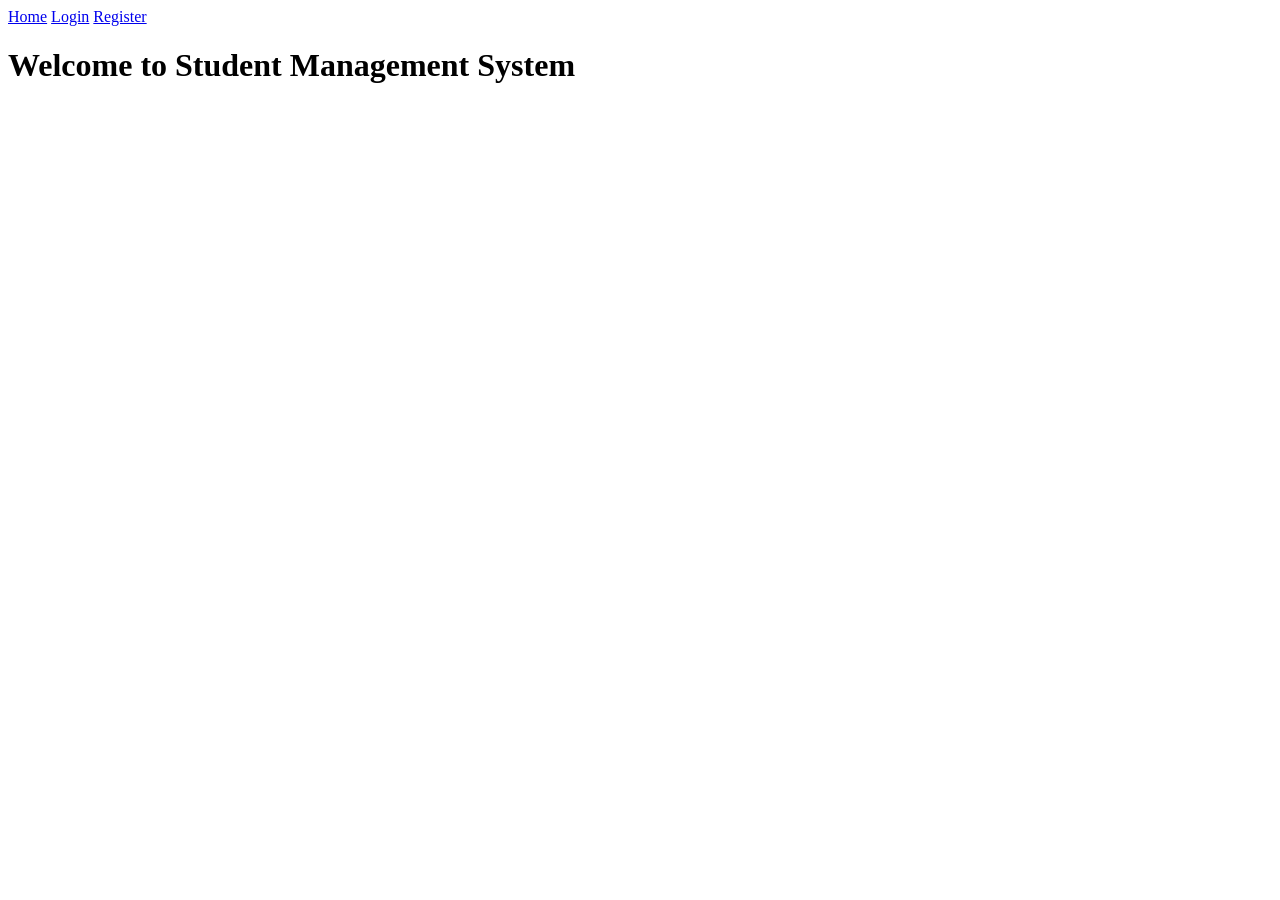
==== index.html @ 9561b157 "version 1 created" ====
<!DOCTYPE html>
<html lang="en">
<head>
    <meta charset="UTF-8">
    <meta name="viewport" content="width=device-width, initial-scale=1.0">
    <title>Student Management System</title>
</head> 
<body>
    <div class="navbar">
        <a href="index.html" id="home">Home</a>
        <a href="login.html" id="login">Login</a>
        <a href="register.html" id="register">Register</a>
    </div>
    <div class="content" id="message">
        <h1>Welcome to Student Management System</h1>
    </div>
</body>
</html>
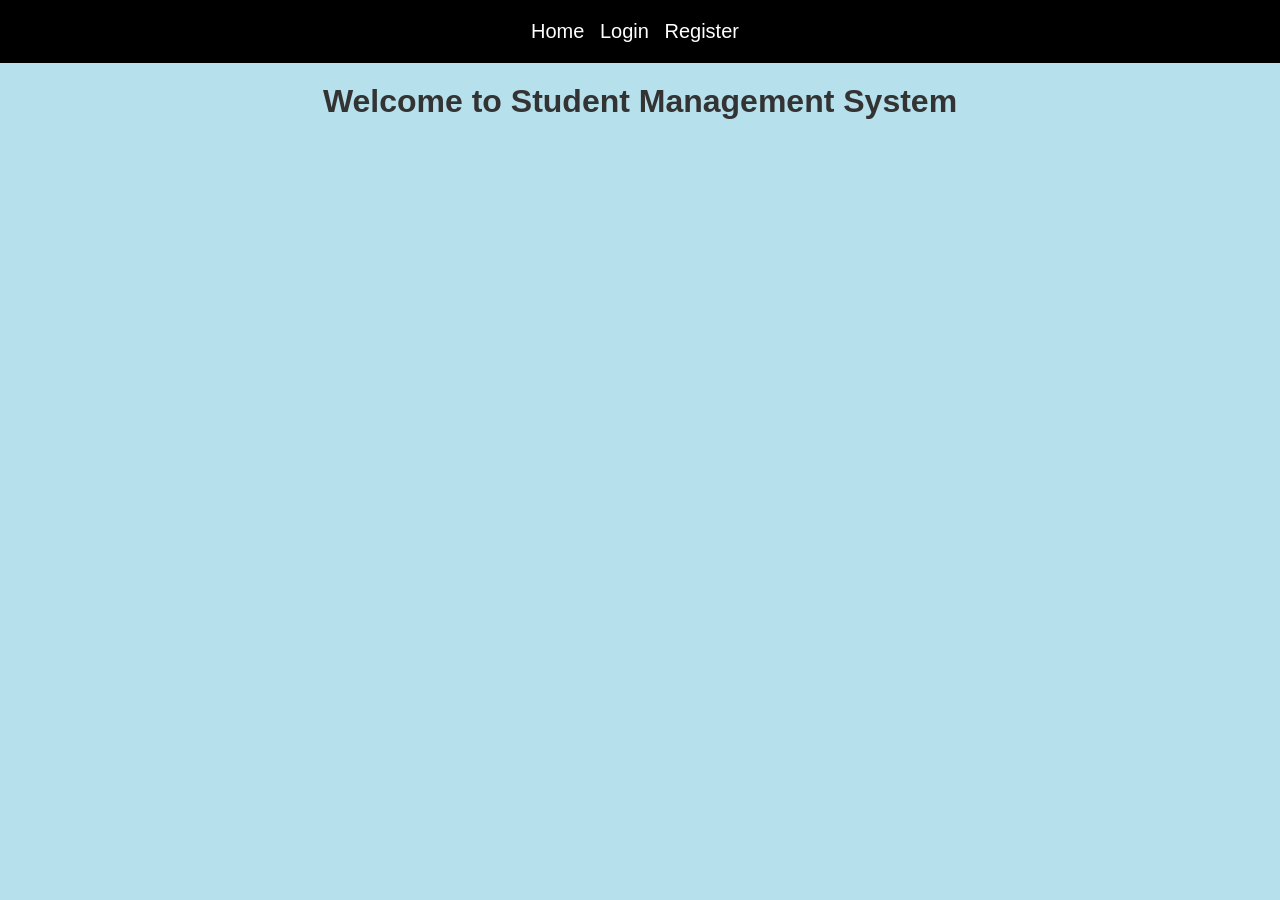
==== commit 7a460dcd: "version 2 created" ====
--- a/index.html
+++ b/index.html
@@ -4,13 +4,14 @@
     <meta charset="UTF-8">
     <meta name="viewport" content="width=device-width, initial-scale=1.0">
     <title>Student Management System</title>
+    <link rel="stylesheet" href="styles.css">
 </head> 
 <body>
-    <div class="navbar">
+    <nav>
         <a href="index.html" id="home">Home</a>
         <a href="login.html" id="login">Login</a>
         <a href="register.html" id="register">Register</a>
-    </div>
+    </nav>
     <div class="content" id="message">
         <h1>Welcome to Student Management System</h1>
     </div>
--- a/styles.css
+++ b/styles.css
@@ -0,0 +1,87 @@
+nav {
+    background-color: black;
+    padding: 20px;
+    font-size: 20px;
+}
+
+nav a {
+    color: white;
+    text-decoration: none;
+    margin-right: 10px;
+}
+
+nav a:hover {
+    color:blue;
+}
+body {
+    font-family: Arial, sans-serif;
+    margin: 0;
+    padding: 0;
+    text-align: center;
+    background-color: #b5e0ec;
+}
+h1 {
+    color: #333;
+    text-align: center;
+    margin-top: 20px;
+}
+p {
+    color: #666;
+    text-align: center;
+    margin-top: 10px;
+}
+form {
+    width: 300px;
+    display: flex;
+    flex-direction: column;
+    align-items: center;
+    margin: 10px auto;
+    padding: 20px;
+    border: 3px solid black;
+    border-radius: 10px;
+}
+label {
+    display: block;
+    padding: 5px 0;
+    margin-top: 5px;
+    font-weight: bold;
+
+}
+input {
+    padding: 5px;
+    margin-top: 5px;
+    width: 100%;
+    box-sizing: border-box;
+    border: 1px solid black;
+    border-radius: 6px;
+}
+button {
+    width:100%;
+    padding: 5px 10px;
+    margin-top: 10px;
+    background-color: #333;
+    color: white;
+    border: none;
+    cursor: pointer;
+    border-radius: 6px;
+}
+button:hover {
+    background-color: #555;
+}
+table {
+    width: 80%;
+    margin: 20px auto;
+    border-collapse: collapse;
+    background-color: #fff;
+    border: black solid 2px;
+}
+th, td {
+    border: 1px solid #ddd;
+    padding: 8px;
+    text-align: left;
+    border: black solid 2px;
+}
+th {
+    background-color: #c09999;
+    border: black solid 2px;
+}
